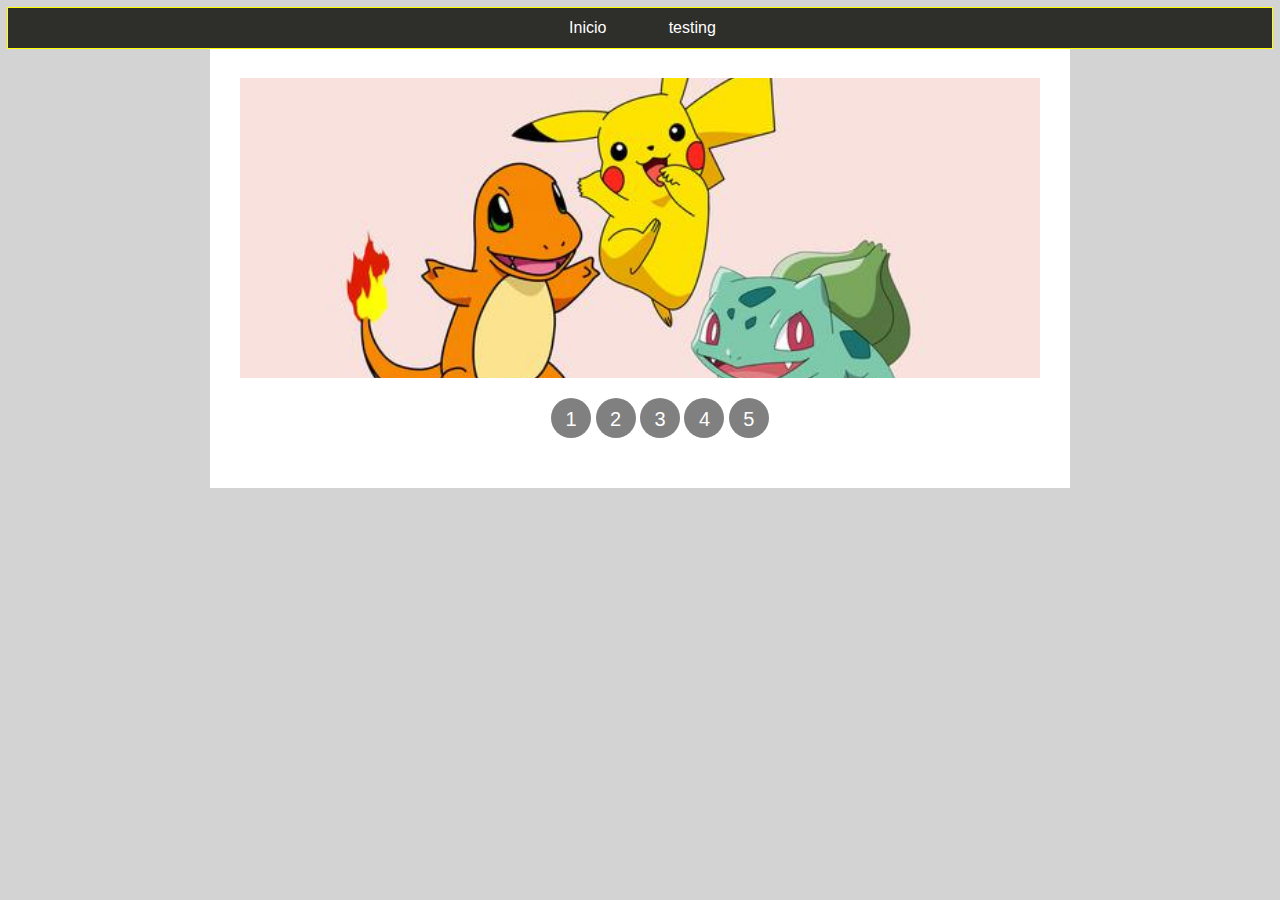
==== index.html @ 75189e25 "se sube archivos de pagina web" ====
<!DOCTYPE html>
<html lang="en">
<head>
    <meta charset="UTF-8">
    <meta http-equiv="X-UA-Compatible" content="IE=edge">
    <meta name="viewport" content="width=device-width, initial-scale=1.0">
    <link rel="stylesheet" href="style.css">
    <title>Tarea</title>
</head>
<body>
    <nav>
        <ul class="menu2">
            <li class="horizontal"><a class="texxto" href="index.html">Inicio</a></li>
            <li class="horizontal"><a class="texxto" href="mundo.html">testing</a></li>
        </ul>
    </nav>
    <div class="container">
        <ul class="slyder">
            <li id="slide1">
                <img src="imagenes/66AM3SSB3ZGSJNU2TQAVJNHIWE.jpg" alt="">
            </li>
            <li id="slide2">
                <img src="imagenes/c823cb3c785e4765a0ea244035389498.jpg" alt="">
            </li>
            <li id="slide3">
                <img src="imagenes/descarga (1).png" alt="">
            </li>
            <li id="slide4">
                <img src="imagenes/descarga.jfif" alt="">
            </li>
            <li id="slide5">
                <img src="imagenes/descarga.png" alt="">
            </li>
        </ul>
        <ul class="menu">
            <li>
                <a href="#slide1">1</a>
            </li>
            <li>
                <a href="#slide2">2</a>
            </li>
            <li>
                <a href="#slide3">3</a>
            </li>
            <li>
                <a href="#slide4">4</a>
            </li>
            <li>
                <a href="#slide5">5</a>
            </li>

        </ul>


    </div>
</body>
</html>
---- style.css ----
body {
    background-color: lightgrey;
    font-family: sans-serif;
}

.container {
    margin: auto;
    background-color: white;
    width: 800px;
    padding: 30px;
}

ul, li{
    margin: 0%;
    padding: relative;
    list-style: none;
}

ul.slyder{
    position: relative;
    width: 800px;
    height: 300px;
}

ul.slyder li{
    position: absolute;
    left: 0;
    top: 0;
    opacity: 0;
    width: inherit;
    height: inherit;
    background-color: white;
    transition: opacity .5s;
}

ul.slyder li img{
    width: 100%;
    height: 300px;
    object-fit: cover;
}

ul.slyder li:first-child{
    opacity: 1;    
}

ul.slyder li:target{
    opacity: 1;
}

.menu{
    text-align: center;
    margin: 20px;
}

.menu li{
    display: inline-block;
    text-align: center;
}

.menu li a{
    display: inline-block;
    color: white;
    text-decoration: none;
    background-color: grey;
    padding: 10px;
    width: 20px;
    height: 20px;
    font-size: 20px;
    border-radius: 100%;
}

nav{
    outline: 1px solid yellow;
}

.menu2{
    list-style: none;
    padding: 0;
    margin: 0;
    background: #2e2e2a;
    line-height: 40px;
    text-align: center;
}

.horizontal{
    width: 100px;
    display: inline-block;
    text-align: center;
}

.texxto{
    text-decoration: none;
    color: white;
}

a:hover {
    background: #f9a91a;
    color: #000;
}
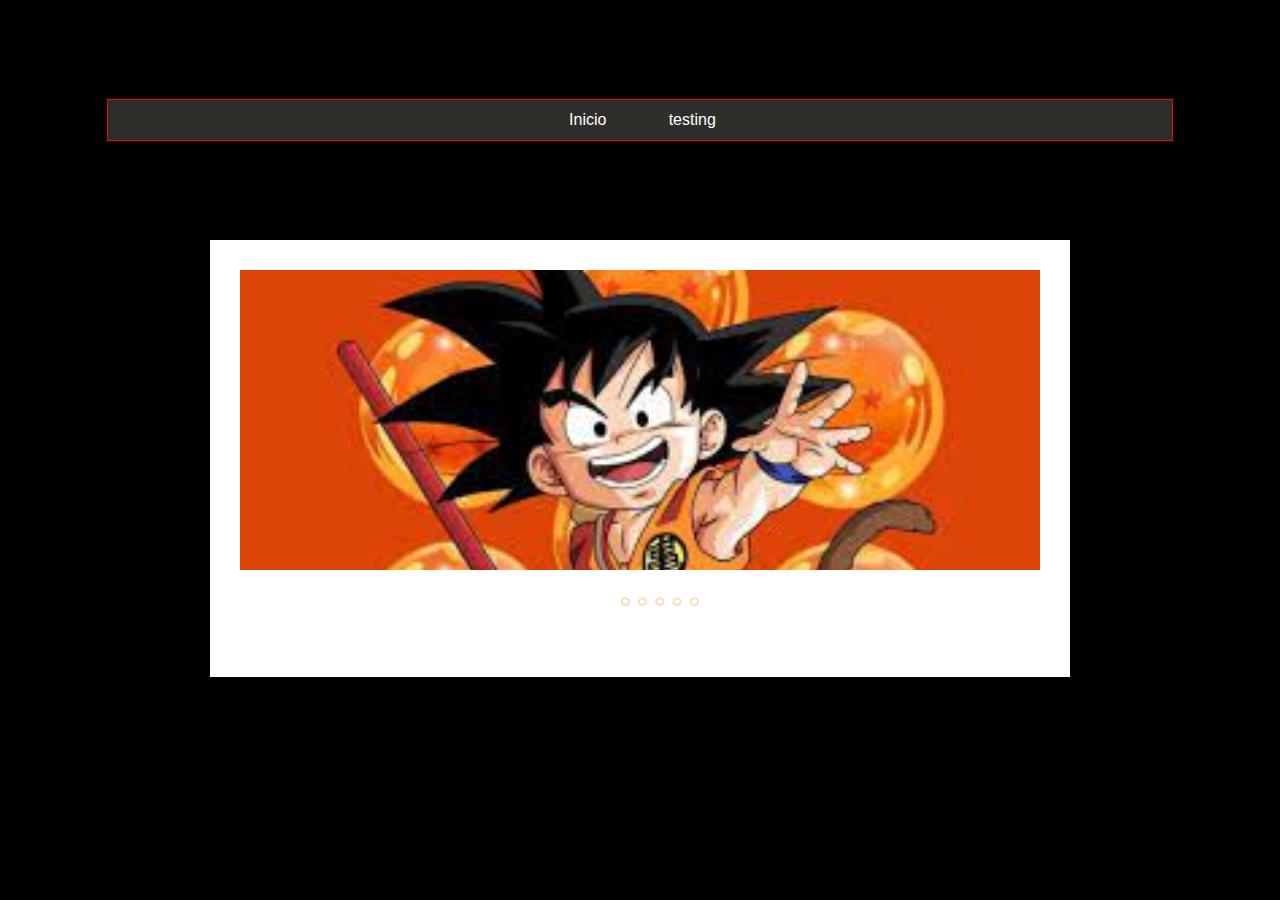
==== commit b7459355: "actualizacion de pagina" ====
--- a/index.html
+++ b/index.html
@@ -17,36 +17,36 @@
     <div class="container">
         <ul class="slyder">
             <li id="slide1">
-                <img src="imagenes/66AM3SSB3ZGSJNU2TQAVJNHIWE.jpg" alt="">
+                <img src="imagenes/1.jfif" alt="">
             </li>
             <li id="slide2">
-                <img src="imagenes/c823cb3c785e4765a0ea244035389498.jpg" alt="">
+                <img src="imagenes/2.jfif" alt="">
             </li>
             <li id="slide3">
-                <img src="imagenes/descarga (1).png" alt="">
+                <img src="imagenes/3.jfif" alt="">
             </li>
             <li id="slide4">
-                <img src="imagenes/descarga.jfif" alt="">
+                <img src="imagenes/4.jpg" alt="">
             </li>
             <li id="slide5">
-                <img src="imagenes/descarga.png" alt="">
+                <img src="imagenes/5.jfif" alt="">
             </li>
         </ul>
         <ul class="menu">
             <li>
-                <a href="#slide1">1</a>
+                <a href="#slide1">°</a>
             </li>
             <li>
-                <a href="#slide2">2</a>
+                <a href="#slide2">°</a>
             </li>
             <li>
-                <a href="#slide3">3</a>
+                <a href="#slide3">°</a>
             </li>
             <li>
-                <a href="#slide4">4</a>
+                <a href="#slide4">°</a>
             </li>
             <li>
-                <a href="#slide5">5</a>
+                <a href="#slide5">°</a>
             </li>
 
         </ul>
--- a/style.css
+++ b/style.css
@@ -1,5 +1,5 @@
 body {
-    background-color: lightgrey;
+    background-color: black;
     font-family: sans-serif;
 }
 
@@ -58,25 +58,20 @@
 }
 
 .menu li a{
-    display: inline-block;
-    color: white;
     text-decoration: none;
-    background-color: grey;
-    padding: 10px;
-    width: 20px;
-    height: 20px;
-    font-size: 20px;
-    border-radius: 100%;
+    font-size: 2em;
+    color: wheat;
 }
 
 nav{
-    outline: 1px solid yellow;
+    margin: 100px;
+    outline: 1px solid red;
 }
 
 .menu2{
     list-style: none;
     padding: 0;
-    margin: 0;
+    margin: 0px;
     background: #2e2e2a;
     line-height: 40px;
     text-align: center;
@@ -97,3 +92,12 @@
     background: #f9a91a;
     color: #000;
 }
+.testing{
+    
+    color: white;
+    text-align: center;
+    height: 50%;
+    margin: 5%;
+    font-size: large;
+    font-family: 'Franklin Gothic Medium', 'Arial Narrow', Arial, sans-serif;
+}
